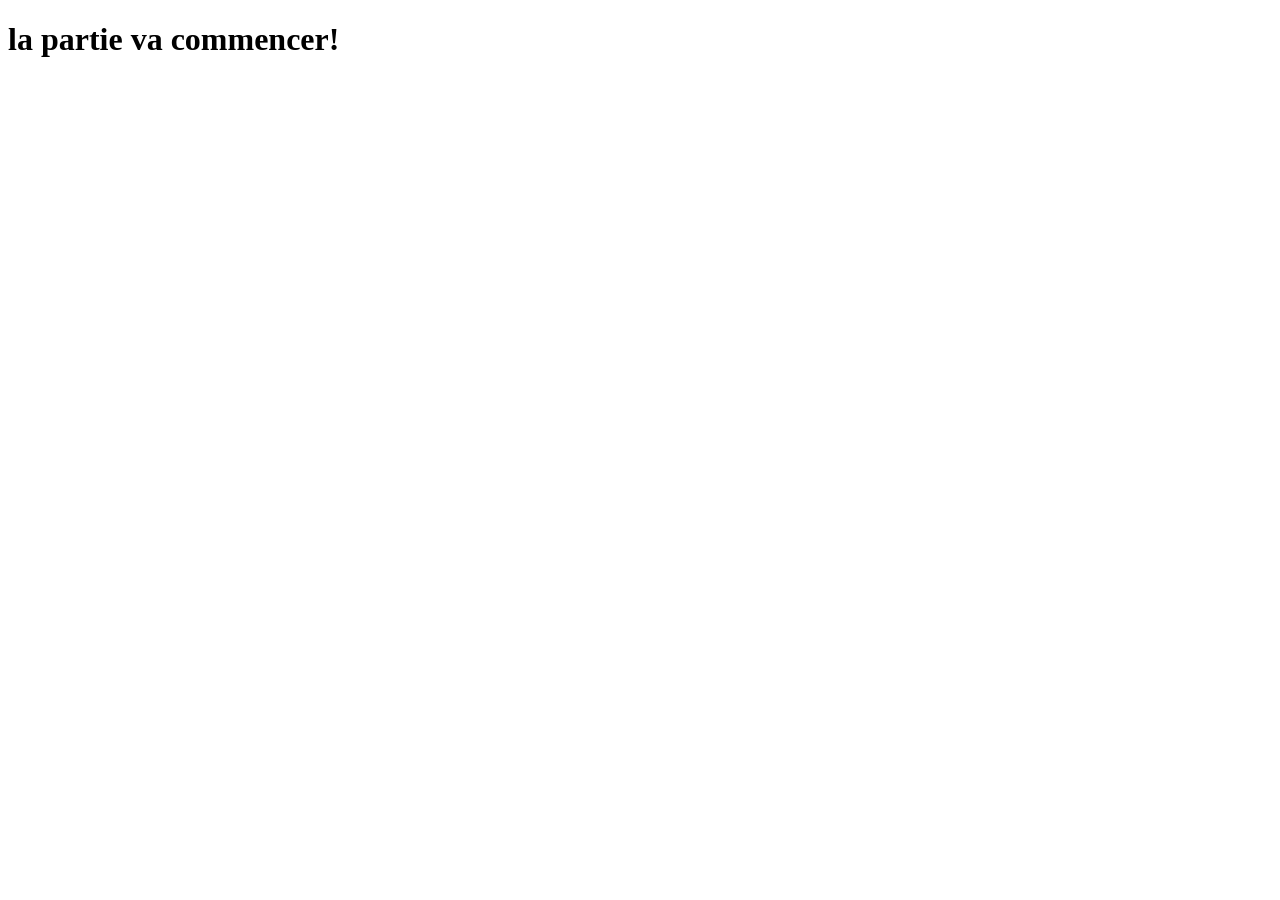
==== play.html @ 9c5f12a4 "First commit: template chill" ====
<!DOCTYPE html>
<html lang="fr">
<head>
	<meta charset="UTF-8">
	<meta name="viewport" content="width=device-width, initial-scale=1.0">
	<title>CLICKER TOP</title>
</head>
<body>
	<h1>la partie va commencer!</h1>
</body>
</html>
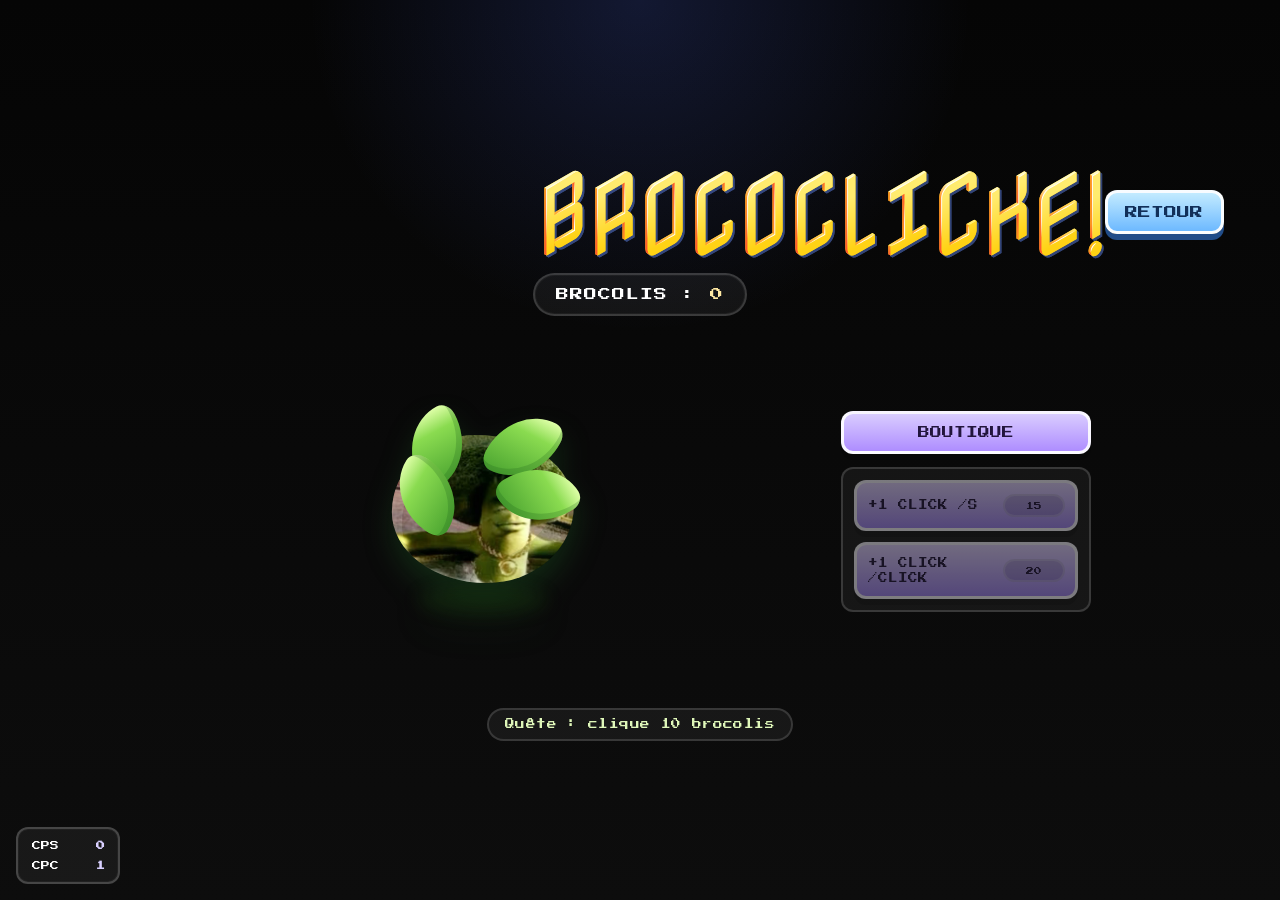
==== commit aa525c97: "Votre message descriptif ici" ====
--- a/play.html
+++ b/play.html
@@ -1,11 +1,70 @@
 <!DOCTYPE html>
 <html lang="fr">
 <head>
-	<meta charset="UTF-8">
-	<meta name="viewport" content="width=device-width, initial-scale=1.0">
-	<title>CLICKER TOP</title>
+    <meta charset="UTF-8">
+    <meta name="viewport" content="width=device-width, initial-scale=1.0">
+    <title>Brocolicker</title>
+    <link rel="stylesheet" href="style.css">
 </head>
-<body>
-	<h1>la partie va commencer!</h1>
+<body class="game-page">
+    <header class="top-bar">
+        <div class="top-left-spacer"></div>
+        <h1 aria-label="Brocolicker">
+            <span>B</span><span>R</span><span>O</span><span>C</span><span>O</span><span>C</span><span>L</span><span>I</span><span>C</span><span>K</span><span>E</span><span>!</span>
+        </h1>
+        <a href="index.html" class="start-btn return-btn">RETOUR</a>
+    </header>
+
+    <div class="score-box">BROCOLIS : <span id="score-count">0</span></div>
+
+    <div class="play-layout">
+        <div class="play-area">
+            <button id="broccoli-button" class="broccoli-button" type="button" data-skin="classic" aria-label="Cliquer pour gagner des brocolis">
+                <span class="broccoli-visual" aria-hidden="true">
+                    <span class="broccoli-shadow"></span>
+                    <span class="broccoli-art"></span>
+                    <span class="broccoli-leaf leaf-1"></span>
+                    <span class="broccoli-leaf leaf-2"></span>
+                    <span class="broccoli-leaf leaf-3"></span>
+                    <span class="broccoli-leaf leaf-4"></span>
+                </span>
+            </button>
+        </div>
+
+        <aside class="side-panel">
+            <button id="shop-toggle" class="shop-toggle" type="button" aria-expanded="false">BOUTIQUE</button>
+
+            <div id="shop-panel" class="shop-panel hidden">
+                <button class="skin-btn is-active" data-skin="classic" data-price="0" type="button">CLASSIC</button>
+                <button class="skin-btn" data-skin="rainbow" data-price="40" type="button">ARC-EN-CIEL</button>
+                <button class="skin-btn" data-skin="royal" data-price="90" type="button">ROYAL</button>
+                <button class="skin-btn" data-skin="sleepy" data-price="150" type="button">DODO</button>
+            </div>
+
+            <div class="upgrade-panel">
+                <button class="upgrade-btn" data-upgrade="auto" type="button">
+                    <span class="upgrade-name">+1 click /s</span>
+                    <span class="upgrade-cost">15</span>
+                </button>
+                <button class="upgrade-btn" data-upgrade="click" type="button">
+                    <span class="upgrade-name">+1 click /click</span>
+                    <span class="upgrade-cost">20</span>
+                </button>
+            </div>
+        </aside>
+    </div>
+
+    <div class="quest-strip">
+        <span id="quest-text">Quête : clique 10 brocolis</span>
+    </div>
+
+    <div class="stats-panel" aria-live="polite">
+        <div class="stat-item"><span>CPS</span><strong id="cps-stat">0</strong></div>
+        <div class="stat-item"><span>CPC</span><strong id="cpc-stat">1</strong></div>
+    </div>
+
+    <div id="floating-text-layer" aria-hidden="true"></div>
+
+    <script src="script.js"></script>
 </body>
-</html>+</html>
--- a/style.css
+++ b/style.css
@@ -0,0 +1,424 @@
+/* Import des polices Google Fonts */
+@import url("https://fonts.googleapis.com/css2?family=Nabla:EDPT,EHLT@30..200,24&family=Press+Start+2P&display=swap");
+
+:root {
+    --bg: #040404;
+    --bg-soft: #111827;
+    --panel: rgba(255, 255, 255, 0.06);
+    --panel-strong: rgba(255, 255, 255, 0.1);
+    --text: #fff;
+    --muted: #d9d0ff;
+    --blue: #8ed4ff;
+    --blue-dark: #2d5fa5;
+    --purple: #c7a9ff;
+    --purple-dark: #5e46ae;
+    --green: #9ae76a;
+    --green-deep: #2f7d26;
+    --gold: #ffe9a3;
+    --pink: #ffb8d8;
+}
+
+* {
+    box-sizing: border-box;
+}
+
+html, body {
+    margin: 0;
+    width: 100%;
+    min-height: 100vh;
+}
+
+body {
+    background:
+        radial-gradient(circle at top, rgba(82, 112, 255, 0.18), transparent 30%),
+        linear-gradient(180deg, #050505 0%, #0d0d0d 100%);
+    color: var(--text);
+    font-family: 'Press Start 2P', cursive, sans-serif;
+    display: flex;
+    flex-direction: column;
+    justify-content: center;
+    align-items: center;
+    gap: 1rem;
+    overflow-x: hidden;
+}
+
+button, a {
+    font: inherit;
+}
+
+h1 {
+    font-family: 'Nabla', sans-serif;
+    font-size: clamp(3rem, 7vw, 7rem);
+    margin: 0;
+    text-align: center;
+    line-height: 1;
+    color: #f8f7ff;
+    text-shadow: 2px 2px 0 rgba(102, 142, 255, 0.45);
+}
+
+h1 span {
+    position: relative;
+    display: inline-block;
+    animation: depth 1s ease-in-out alternate infinite;
+    font-variation-settings: "EDPT" 30;
+}
+
+h1 span:nth-child(1) { animation-delay: 0.1s; }
+h1 span:nth-child(2) { animation-delay: 0.2s; }
+h1 span:nth-child(3) { animation-delay: 0.3s; }
+h1 span:nth-child(4) { animation-delay: 0.4s; }
+h1 span:nth-child(5) { animation-delay: 0.5s; }
+h1 span:nth-child(6) { animation-delay: 0.6s; }
+h1 span:nth-child(7) { animation-delay: 0.7s; }
+h1 span:nth-child(8) { animation-delay: 0.8s; }
+h1 span:nth-child(9) { animation-delay: 0.9s; }
+h1 span:nth-child(10) { animation-delay: 1.0s; }
+h1 span:nth-child(11) { animation-delay: 1.1s; }
+h1 span:nth-child(12) { animation-delay: 1.2s; }
+
+@font-palette-values --Nabla {
+    font-family: Nabla;
+    base-palette: 2;
+}
+
+@keyframes depth {
+    0% { transform: translate(0, 0); }
+    100% { font-variation-settings: "EDPT" 200; transform: translate(0.12em, 0.08em); }
+}
+
+.top-bar {
+    width: min(1200px, 100%);
+    display: flex;
+    justify-content: space-between;
+    align-items: center;
+    padding: 0 1rem;
+    margin-top: 0.5rem;
+}
+
+.top-left-spacer {
+    flex: 1;
+}
+
+.start-btn {
+    display: inline-flex;
+    justify-content: center;
+    align-items: center;
+    padding: 0.8rem 1.1rem;
+    background: linear-gradient(180deg, #c3ebff 0%, #6db9ff 100%);
+    border: 3px solid rgba(255,255,255,0.95);
+    border-radius: 12px;
+    box-shadow: 0 6px 0 #214d89;
+    color: #12305a;
+    text-decoration: none;
+    font-size: clamp(0.6rem, 1vw, 0.85rem);
+    cursor: pointer;
+    transition: transform 0.08s ease, box-shadow 0.08s ease;
+}
+
+.start-btn:active {
+    box-shadow: none;
+    transform: translateY(5px);
+}
+
+.score-box {
+    padding: 0.8rem 1.3rem;
+    border-radius: 999px;
+    background: rgba(255,255,255,0.05);
+    border: 2px solid rgba(255,255,255,0.16);
+    text-align: center;
+    font-size: clamp(0.7rem, 1vw, 1rem);
+    letter-spacing: 0.08em;
+    box-shadow: inset 0 0 0 1px rgba(255,255,255,0.04);
+}
+
+.score-box span {
+    color: var(--gold);
+}
+
+.play-layout {
+    width: min(980px, 100%);
+    display: grid;
+    grid-template-columns: minmax(260px, 1.5fr) minmax(210px, 0.7fr);
+    gap: 1.2rem;
+    align-items: center;
+    padding: 0 1rem;
+}
+
+.play-area {
+    display: flex;
+    justify-content: center;
+    align-items: center;
+    min-height: 360px;
+    position: relative;
+}
+
+.broccoli-button {
+    position: relative;
+    border: none;
+    background: transparent;
+    cursor: pointer;
+    padding: 0;
+    transform-origin: center bottom;
+    transition: transform 0.1s ease;
+    filter: drop-shadow(0 16px 14px rgba(28, 92, 33, 0.35));
+}
+
+.broccoli-button:hover {
+    transform: translateY(-4px) scale(1.02);
+}
+
+.broccoli-button:active {
+    transform: translateY(7px) scale(0.96);
+}
+
+.broccoli-visual {
+    position: relative;
+    display: block;
+    width: min(28vw, 240px);
+    height: min(28vw, 240px);
+    min-width: 180px;
+    min-height: 180px;
+}
+
+.broccoli-shadow {
+    position: absolute;
+    left: 50%;
+    bottom: 7%;
+    width: 54%;
+    height: 12%;
+    transform: translateX(-50%);
+    border-radius: 50%;
+    background: rgba(30, 80, 20, 0.24);
+    filter: blur(8px);
+}
+
+.broccoli-art {
+    position: absolute;
+    left: 50%;
+    top: 18%;
+    width: 76%;
+    height: 62%;
+    transform: translateX(-50%);
+    border-radius: 46% 54% 48% 52% / 52% 48% 52% 48%;
+    background-size: cover;
+    background-position: center;
+    background-repeat: no-repeat;
+    box-shadow:
+        inset 10px 12px 0 rgba(255,255,255,0.12),
+        inset -16px -20px 0 rgba(30,80,18,0.12);
+    z-index: 2;
+}
+
+.broccoli-button[data-skin="classic"] .broccoli-art {
+    background-image: url('./assets/skins/classic.jpg');
+}
+
+.broccoli-button[data-skin="rainbow"] .broccoli-art {
+    background-image: url('./assets/skins/rainbow.jpg');
+}
+
+.broccoli-button[data-skin="royal"] .broccoli-art {
+    background-image: url('./assets/skins/royal.jpg');
+}
+
+.broccoli-button[data-skin="sleepy"] .broccoli-art {
+    background-image: url('./assets/skins/sleepy.jpg');
+}
+
+.broccoli-leaf {
+    position: absolute;
+    width: 26%;
+    height: 30%;
+    background: linear-gradient(180deg, #dfffa8 0%, #8adb50 30%, #4ca531 100%);
+    border-radius: 80% 20% 80% 20%;
+    box-shadow: inset -4px -5px 0 rgba(24, 91, 25, 0.22);
+    z-index: 3;
+}
+
+.leaf-1 { left: 18%; top: 8%; transform: rotate(-28deg); }
+.leaf-2 { right: 20%; top: 8%; transform: rotate(28deg); }
+.leaf-3 { left: 14%; top: 28%; transform: rotate(-58deg); }
+.leaf-4 { right: 14%; top: 28%; transform: rotate(58deg); }
+
+.side-panel {
+    display: flex;
+    flex-direction: column;
+    gap: 0.8rem;
+    width: min(100%, 250px);
+    justify-self: center;
+}
+
+.shop-toggle, .upgrade-btn, .skin-btn {
+    text-transform: uppercase;
+    font-family: 'Press Start 2P', cursive;
+    cursor: pointer;
+    border: 3px solid rgba(255,255,255,0.9);
+    border-radius: 12px;
+    box-shadow: 0 6px 0 rgba(0,0,0,0.25);
+    transition: transform 0.08s ease, box-shadow 0.08s ease, filter 0.15s ease;
+}
+
+.shop-toggle:active, .upgrade-btn:active, .skin-btn:active {
+    box-shadow: none;
+    transform: translateY(5px);
+}
+
+.shop-toggle {
+    background: linear-gradient(180deg, #d9ccff 0%, #ae8dff 100%);
+    color: #22153d;
+    padding: 0.8rem 0.7rem;
+    font-size: clamp(0.52rem, 0.92vw, 0.8rem);
+}
+
+.shop-panel {
+    display: grid;
+    grid-template-columns: repeat(2, minmax(0, 1fr));
+    gap: 0.5rem;
+    background: rgba(255,255,255,0.05);
+    border: 2px solid rgba(255,255,255,0.15);
+    border-radius: 12px;
+    padding: 0.55rem;
+}
+
+.shop-panel.hidden {
+    display: none;
+}
+
+.skin-btn {
+    background: rgba(255,255,255,0.04);
+    color: white;
+    padding: 0.6rem 0.3rem;
+    font-size: 0.35rem;
+    line-height: 1.5;
+}
+
+.skin-btn.is-active {
+    border-color: #ffeaa8;
+    background: rgba(255, 219, 123, 0.12);
+}
+
+.upgrade-panel {
+    display: flex;
+    flex-direction: column;
+    gap: 0.7rem;
+    background: rgba(255,255,255,0.05);
+    border: 2px solid rgba(255,255,255,0.15);
+    border-radius: 12px;
+    padding: 0.7rem;
+}
+
+.upgrade-btn {
+    width: 100%;
+    display: flex;
+    align-items: center;
+    justify-content: space-between;
+    gap: 0.5rem;
+    background: linear-gradient(180deg, #e0d1ff 0%, #9f82f2 100%);
+    color: #1c1037;
+    border-color: rgba(255,255,255,0.9);
+    padding: 0.7rem 0.65rem;
+    font-size: clamp(0.42rem, 0.75vw, 0.72rem);
+}
+
+.upgrade-btn:disabled {
+    opacity: 0.45;
+    cursor: not-allowed;
+}
+
+.upgrade-name {
+    text-align: left;
+    line-height: 1.5;
+}
+
+.upgrade-cost {
+    display: inline-flex;
+    justify-content: center;
+    align-items: center;
+    min-width: 62px;
+    padding: 0.32rem 0.5rem;
+    border-radius: 999px;
+    background: rgba(42, 28, 80, 0.2);
+    border: 2px solid rgba(255,255,255,0.2);
+    font-size: 0.48rem;
+}
+
+.quest-strip {
+    padding: 0.6rem 1rem;
+    border-radius: 999px;
+    background: rgba(255,255,255,0.05);
+    border: 2px solid rgba(255,255,255,0.14);
+    font-size: clamp(0.42rem, 0.75vw, 0.7rem);
+    letter-spacing: 0.04em;
+    text-align: center;
+    color: #dff7b9;
+}
+
+.stats-panel {
+    position: fixed;
+    left: 1rem;
+    bottom: 1rem;
+    display: flex;
+    flex-direction: column;
+    gap: 0.7rem;
+    background: rgba(255,255,255,0.05);
+    border: 2px solid rgba(255,255,255,0.2);
+    border-radius: 12px;
+    padding: 0.75rem 0.85rem;
+    box-shadow: inset 0 0 0 1px rgba(255,255,255,0.04);
+}
+
+.stat-item {
+    display: flex;
+    justify-content: space-between;
+    align-items: center;
+    gap: 1rem;
+    font-size: 0.55rem;
+}
+
+.stat-item strong {
+    min-width: 30px;
+    text-align: right;
+    color: var(--muted);
+}
+
+#floating-text-layer {
+    position: fixed;
+    inset: 0;
+    pointer-events: none;
+    z-index: 100;
+}
+
+.floating-text {
+    position: absolute;
+    color: #fff;
+    text-shadow: 2px 2px 0 rgba(124, 94, 216, 0.9);
+    font-size: 1rem;
+    animation: float-up 0.75s ease-out forwards;
+}
+
+@keyframes float-up {
+    0% { opacity: 0; transform: translate(-50%, 0) scale(0.75); }
+    15% { opacity: 1; }
+    100% { opacity: 0; transform: translate(-50%, -40px) scale(1.15); }
+}
+
+@media (max-width: 720px) {
+    body {
+        gap: 0.8rem;
+        padding-bottom: 1rem;
+    }
+
+    .top-bar {
+        flex-direction: column;
+        gap: 0.7rem;
+    }
+
+    .play-layout {
+        grid-template-columns: 1fr;
+    }
+
+    .stats-panel {
+        position: static;
+        width: min(180px, 80vw);
+    }
+}
